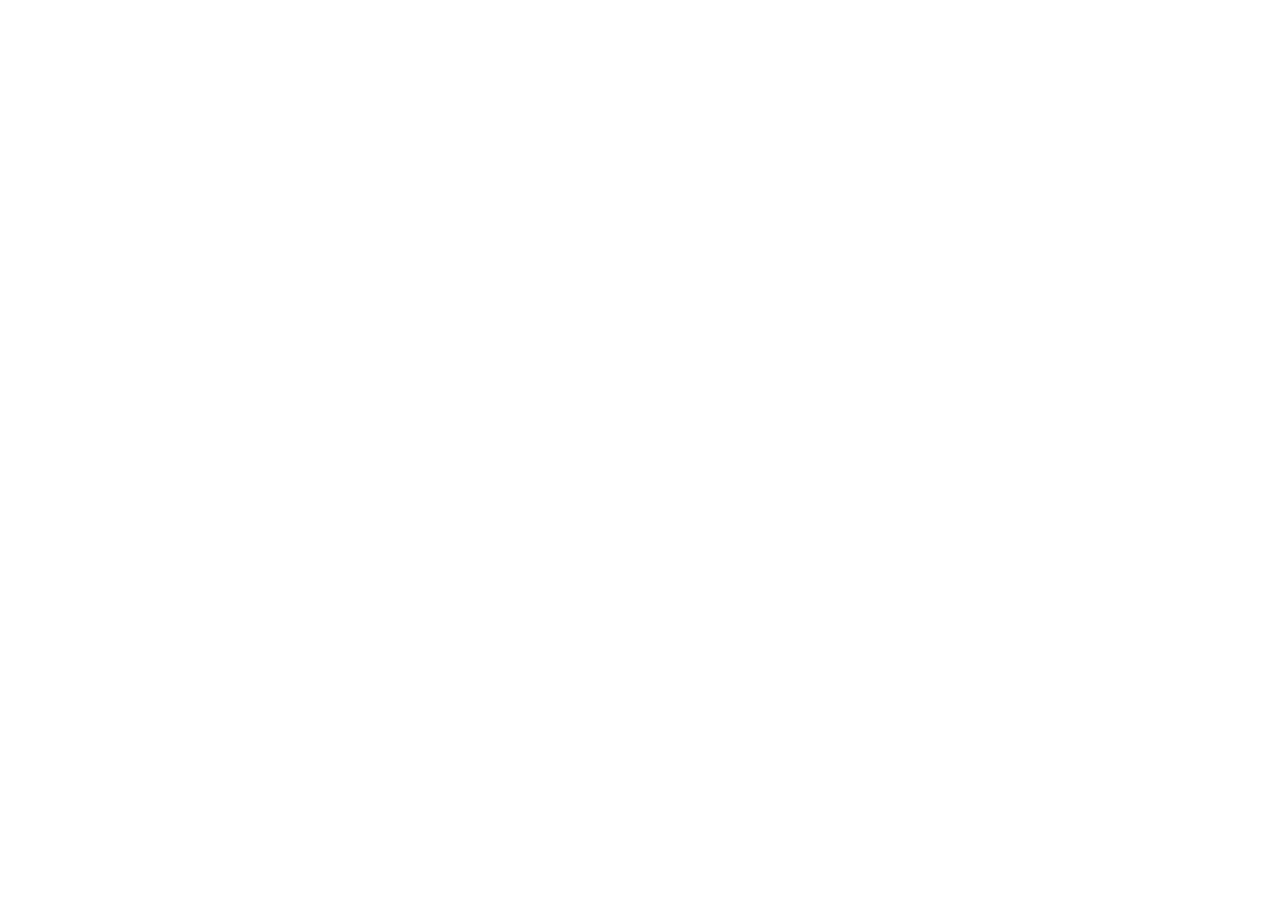
==== mobile/web/index.html @ 5b140d6c "Complete Health Tracker System - Mobile, Backend, Dashboard" ====
<!DOCTYPE html>
<html>
<head>
  <!--
    If you are serving your web app in a path other than the root, change the
    href value below to reflect the base path you are serving from.

    The path provided below has to start and end with a slash "/" in order for
    it to work correctly.

    For more details:
    * https://developer.mozilla.org/en-US/docs/Web/HTML/Element/base

    This is a placeholder for base href that will be replaced by the value of
    the `--base-href` argument provided to `flutter build`.
  -->
  <base href="$FLUTTER_BASE_HREF">

  <meta charset="UTF-8">
  <meta content="IE=Edge" http-equiv="X-UA-Compatible">
  <meta name="description" content="A new Flutter project.">

  <!-- iOS meta tags & icons -->
  <meta name="mobile-web-app-capable" content="yes">
  <meta name="apple-mobile-web-app-status-bar-style" content="black">
  <meta name="apple-mobile-web-app-title" content="health_tracker_v1">
  <link rel="apple-touch-icon" href="icons/Icon-192.png">

  <!-- Favicon -->
  <link rel="icon" type="image/png" href="favicon.png"/>

  <title>health_tracker_v1</title>
  <link rel="manifest" href="manifest.json">
</head>
<body>
  <script src="flutter_bootstrap.js" async></script>
</body>
</html>
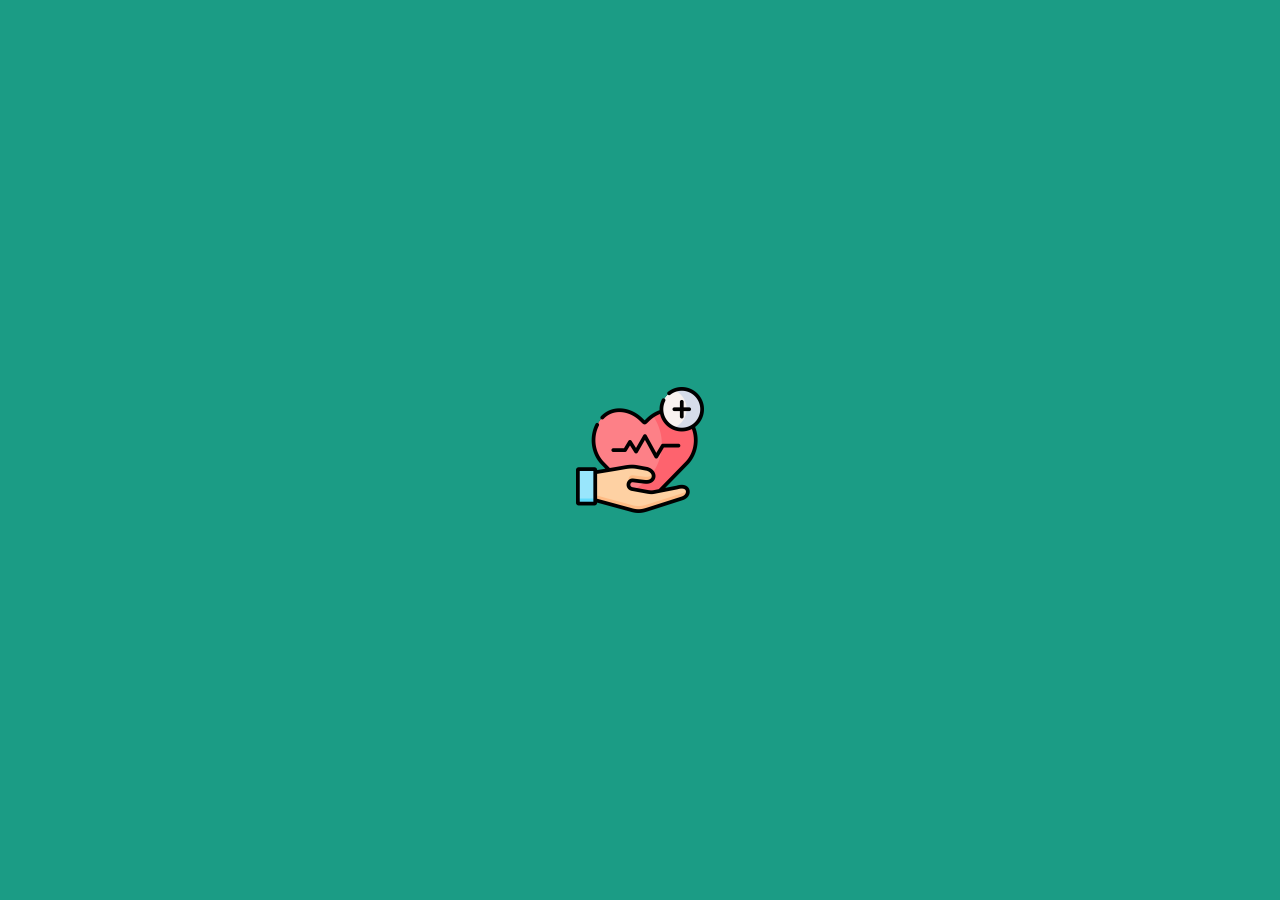
==== commit edaef646: "Rebrand mobile app to Vitalix: custom icon, splash screen, APK rename" ====
--- a/mobile/web/index.html
+++ b/mobile/web/index.html
@@ -1,6 +1,4 @@
-<!DOCTYPE html>
-<html>
-<head>
+<!DOCTYPE html><html><head>
   <!--
     If you are serving your web app in a path other than the root, change the
     href value below to reflect the base path you are serving from.
@@ -27,12 +25,87 @@
   <link rel="apple-touch-icon" href="icons/Icon-192.png">
 
   <!-- Favicon -->
-  <link rel="icon" type="image/png" href="favicon.png"/>
+  <link rel="icon" type="image/png" href="favicon.png">
 
   <title>health_tracker_v1</title>
   <link rel="manifest" href="manifest.json">
+  
+  
+  <meta content="width=device-width, initial-scale=1.0, maximum-scale=1.0, user-scalable=no" name="viewport">
+  <style id="splash-screen-style">
+    html {
+      height: 100%
+    }
+
+    body {
+      margin: 0;
+      min-height: 100%;
+      background-color: #1B9C85;
+          background-size: 100% 100%;
+    }
+
+    .center {
+      margin: 0;
+      position: absolute;
+      top: 50%;
+      left: 50%;
+      -ms-transform: translate(-50%, -50%);
+      transform: translate(-50%, -50%);
+    }
+
+    .contain {
+      display:block;
+      width:100%; height:100%;
+      object-fit: contain;
+    }
+
+    .stretch {
+      display:block;
+      width:100%; height:100%;
+    }
+
+    .cover {
+      display:block;
+      width:100%; height:100%;
+      object-fit: cover;
+    }
+
+    .bottom {
+      position: absolute;
+      bottom: 0;
+      left: 50%;
+      -ms-transform: translate(-50%, 0);
+      transform: translate(-50%, 0);
+    }
+
+    .bottomLeft {
+      position: absolute;
+      bottom: 0;
+      left: 0;
+    }
+
+    .bottomRight {
+      position: absolute;
+      bottom: 0;
+      right: 0;
+    }
+  </style>
+  <script id="splash-screen-script">
+    function removeSplashFromWeb() {
+      document.getElementById("splash")?.remove();
+      document.getElementById("splash-branding")?.remove();
+      document.body.style.background = "transparent";
+    }
+  </script>
 </head>
 <body>
-  <script src="flutter_bootstrap.js" async></script>
-</body>
-</html>
+  <picture id="splash">
+      <source srcset="splash/img/light-1x.png 1x, splash/img/light-2x.png 2x, splash/img/light-3x.png 3x, splash/img/light-4x.png 4x" media="(prefers-color-scheme: light)">
+      <source srcset="splash/img/dark-1x.png 1x, splash/img/dark-2x.png 2x, splash/img/dark-3x.png 3x, splash/img/dark-4x.png 4x" media="(prefers-color-scheme: dark)">
+      <img class="center" aria-hidden="true" src="splash/img/light-1x.png" alt="">
+  </picture>
+  
+  <script src="flutter_bootstrap.js" async=""></script>
+
+
+</body></html>
